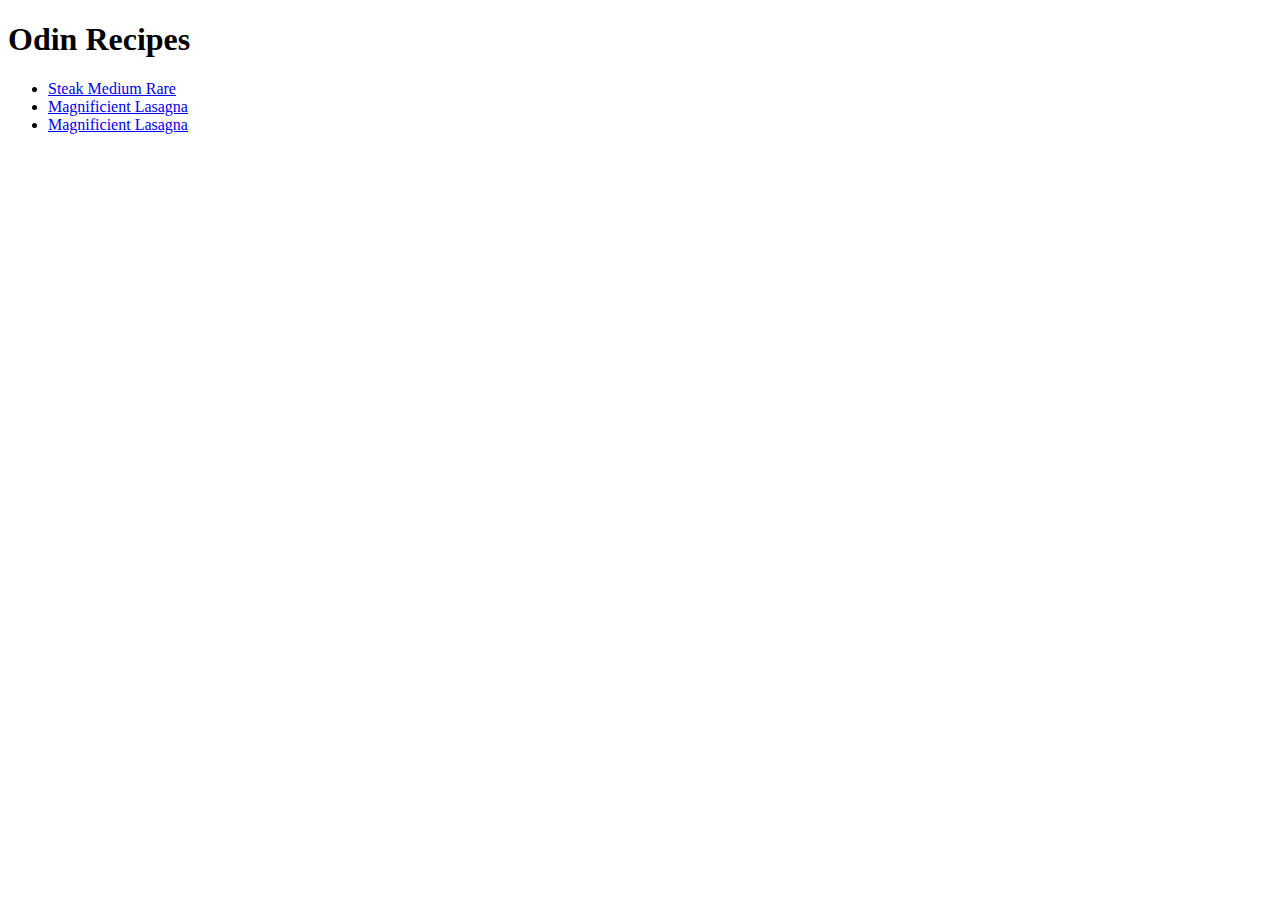
==== index.html @ 70db06f9 "NAVIGATION UPDATE" ====
<!DOCTYPE html>

<html lang="en">
    <head>
        <meta charset="UTF-8">
        <meta name="viewport" content="width=device-width, initial scale=1.0">
        <title>Home page - Odin recipes</title>
    </head>

    <body>
        <h1>Odin Recipes</h1>
        <ul>
            <li><a href="recipes/steak.html">Steak Medium Rare</a></li>
            <li><a href="recipes/lasagna.html">Magnificient Lasagna</a></li>
            <li><a href="recipes/whiteBread.html">Magnificient Lasagna</a></li>
        </ul>
    </body>
</html>
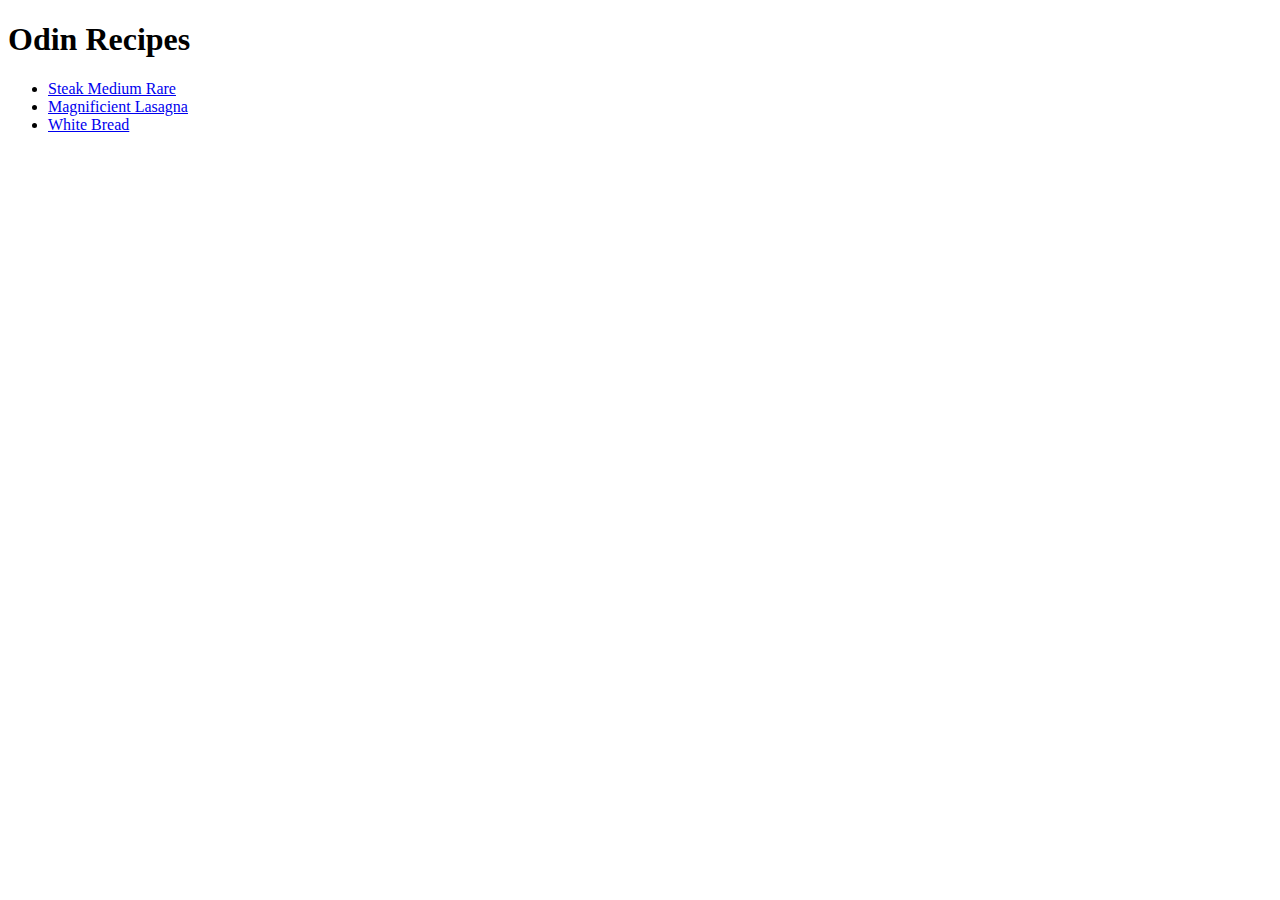
==== commit dcc315de: "TYPO FIX" ====
--- a/index.html
+++ b/index.html
@@ -12,7 +12,7 @@
         <ul>
             <li><a href="recipes/steak.html">Steak Medium Rare</a></li>
             <li><a href="recipes/lasagna.html">Magnificient Lasagna</a></li>
-            <li><a href="recipes/whiteBread.html">Magnificient Lasagna</a></li>
+            <li><a href="recipes/whiteBread.html">White Bread</a></li>
         </ul>
     </body>
 </html>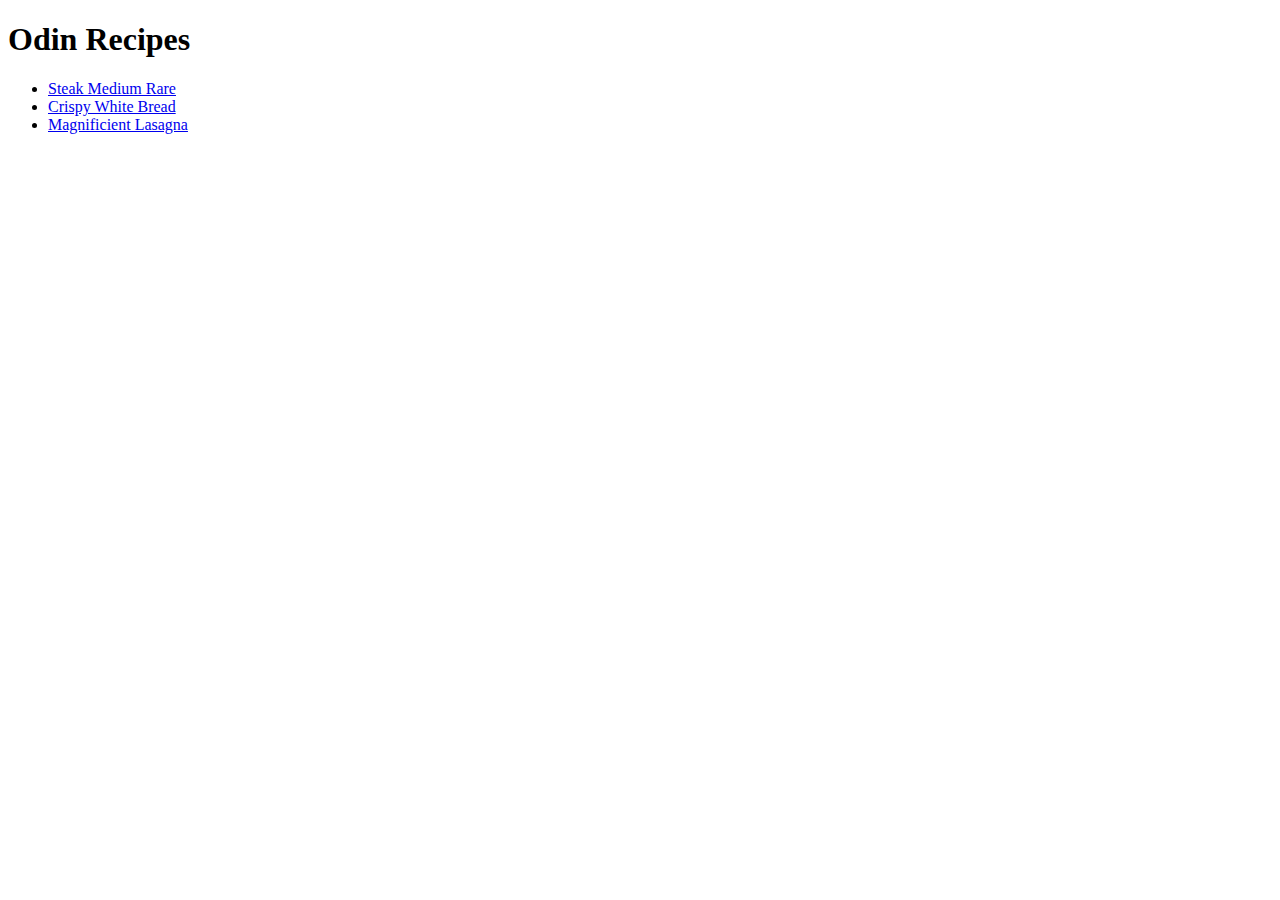
==== commit 5f5ce1cd: "LAYOUT ADJUSTMENT" ====
--- a/index.html
+++ b/index.html
@@ -5,14 +5,23 @@
         <meta charset="UTF-8">
         <meta name="viewport" content="width=device-width, initial scale=1.0">
         <title>Home page - Odin recipes</title>
+        <link rel="stylesheet" href="style.css">
     </head>
 
     <body>
+       <div class="bodyContent">
         <h1>Odin Recipes</h1>
         <ul>
-            <li><a href="recipes/steak.html">Steak Medium Rare</a></li>
-            <li><a href="recipes/lasagna.html">Magnificient Lasagna</a></li>
-            <li><a href="recipes/whiteBread.html">White Bread</a></li>
+            <div class="linkText">
+                <li><a href="recipes/steak.html">Steak Medium Rare</a></li>
+            </div>
+            <div class="linkText">
+                <li><a href="recipes/whiteBread.html">Crispy White Bread</a></li>
+            </div>
+            <div class="linkText">
+                <li><a href="recipes/lasagna.html">Magnificient Lasagna</a></li>
+            </div>
         </ul>
+       </div>
     </body>
 </html>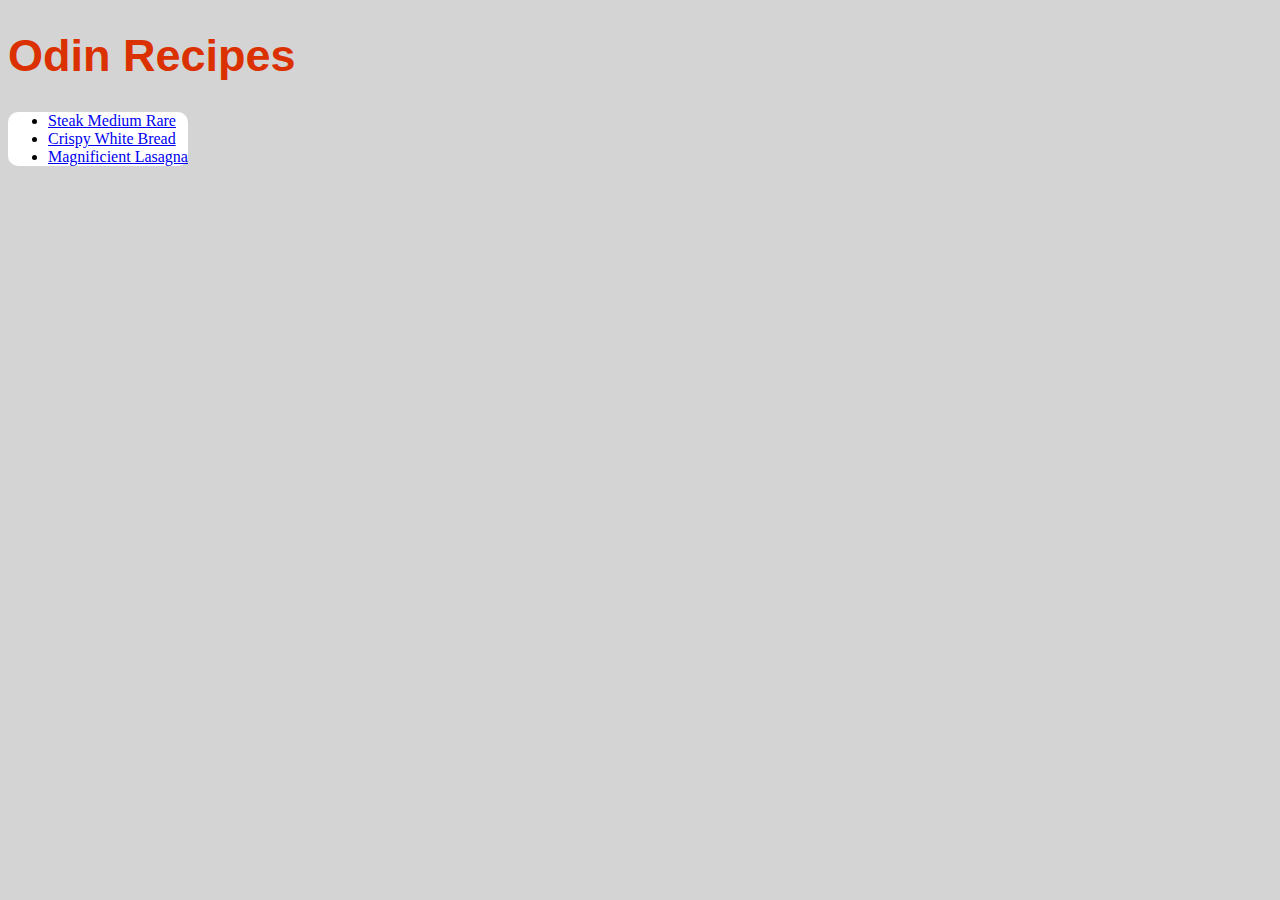
==== commit 0926d439: "NEW CLASSES FOR STYLING" ====
--- a/index.html
+++ b/index.html
@@ -11,17 +11,13 @@
     <body>
        <div class="bodyContent">
         <h1>Odin Recipes</h1>
-        <ul>
-            <div class="linkText">
-                <li><a href="recipes/steak.html">Steak Medium Rare</a></li>
-            </div>
-            <div class="linkText">
-                <li><a href="recipes/whiteBread.html">Crispy White Bread</a></li>
-            </div>
-            <div class="linkText">
-                <li><a href="recipes/lasagna.html">Magnificient Lasagna</a></li>
-            </div>
-        </ul>
+        <div class="linkList">
+            <ul>
+                <li class="navLink"><a href="recipes/steak.html">Steak Medium Rare</a></li>
+                <li class="navLink"><a href="recipes/whiteBread.html">Crispy White Bread</a></li>
+                <li class="navLink"><a href="recipes/lasagna.html">Magnificient Lasagna</a></li>
+            </ul>
+        </div>
        </div>
     </body>
 </html>--- a/style.css
+++ b/style.css
@@ -0,0 +1,51 @@
+/* style sheet for all 3 pages */
+
+h1,
+h3,
+h4 {
+    font-family: Impact, "Haettenschweiler", 'Arial Narrow Bold', sans-serif;
+    color: #db3000;
+    stroke-width: 1.5px;
+}
+
+h1 {
+    font-size: 45px;
+    font-weight: 700;
+}
+
+h3 {
+    font-size: 32px;
+    font-weight: 500;
+}
+
+h4 {
+    font-size: 28px;
+    font-weight: 300;
+}
+
+body {
+    background-color: #d4d4d4;
+    padding: 0px, 0px, 15px, 15px;
+}
+
+body .bodyContent {
+    padding: 100px, 100px, 15px, 15px;
+    max-width: 1200px;
+}
+
+.linkList {
+    background-color: white;
+    width: fit-content;
+    height: fit-content;
+    border-radius: 10px;
+}
+
+.ingredientsList li, 
+.ingredientsList ul li,
+.stepList li, 
+.stepList ul li,
+.descriptionP {
+    font-family: Arial, Helvetica, sans-serif;
+    font-size: 18px;
+    color: #001730;
+}